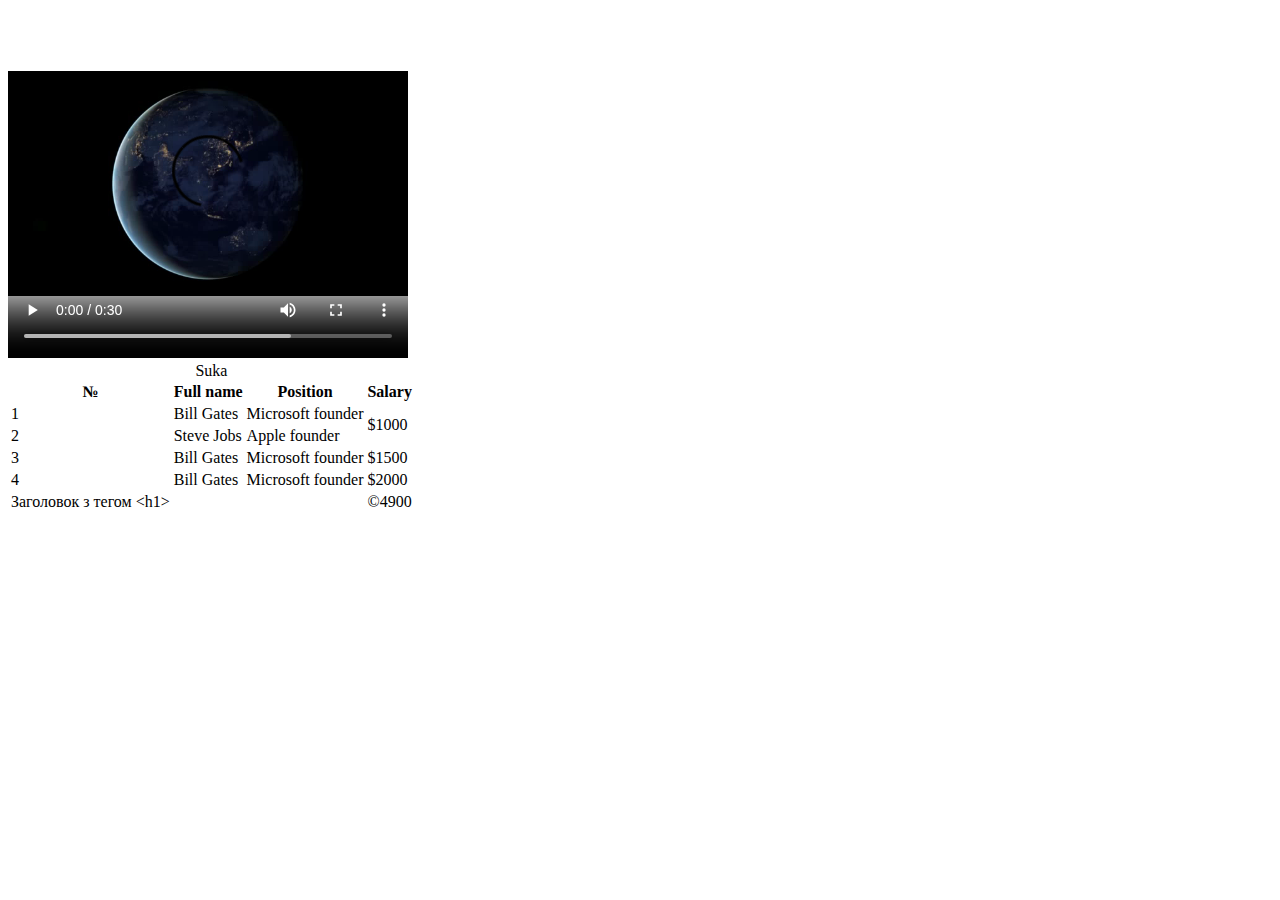
==== test.html @ ae5e5e81 "add css file" ====
<!DOCTYPE html>
<html lang="en">

<head>
    <meta charset="UTF-8">
    <meta name="viewport" content="width=device-width, initial-scale=1.0">
    <title>Test table</title>
</head>

<body>
    <video controls loop style="width: 400px; height: 350px;" >
        <source src="./media/video.webm" type="video/webm">
        <!-- <source src="./media/portfolio.mp4" type="video/mp4"> -->
    </video>
    <!-- test table tag -->
    <table>
        <thead>
            <tr>
                <th>№</th>
                <th>Full name</th>
                <th>Position</th>
                <th>Salary</th>
            </tr>
        </thead>
        <tbody>
            <caption>Suka</caption>
            <tr>
                <td>1</td>
                <td>Bill Gates</td>
                <td>Microsoft founder</td>
                <td rowspan="2">$1000</td>
            </tr>
            <tr>
                <td>2</td>
                <td>Steve Jobs</td>
                <td>Apple founder</td>
                <!-- <td>$1200</td> -->
            </tr>
            <tr>
                <td>3</td>
                <td>Bill Gates</td>
                <td>Microsoft founder</td>
                <td>$1500</td>
            </tr>
            <tr>
                <td>4</td>
                <td>Bill Gates</td>
                <td>Microsoft founder</td>
                <td>$2000</td>
            </tr>
        </tbody>
        <tfoot>
            <tr>
                <td>Заголовок з тегом &lth1&gt;</td>
                <td></td>
                <td></td>
                <td>&copy;4900</td>
            </tr>
        </tfoot>
    </table>
    <!-- <iframe
        src="https://www.google.com/maps/embed?pb=!1m18!1m12!1m3!1d2565.071426275532!2d36.227728076780565!3d49.9912703203191!2m3!1f0!2f0!3f0!3m2!1i1024!2i768!4f13.1!3m3!1m2!1s0x4127a0f0f4b3164f%3A0x3794ea1733e033cd!2z0KPQvdGW0LLQtdGA0YHQuNGC0LXRgtGB0YzQutCwINCy0YPQu9C40YbRjywgOSwg0KXQsNGA0LrRltCyLCDQpdCw0YDQutGW0LLRgdGM0LrQsCDQvtCx0LvQsNGB0YLRjCwgNjEwMDA!5e0!3m2!1suk!2sua!4v1699179285419!5m2!1suk!2sua"
        width="400" height="315" allowfullscreen="" loading="lazy"
        referrerpolicy="no-referrer-when-downgrade">
    </iframe>
    <iframe width="560" height="315" src="https://www.youtube.com/embed/Vh1f6KYRLlY?si=ZPbp8OOX8NF2DyqV"
        title="YouTube video player" frameborder="0"
        allow="accelerometer; autoplay; clipboard-write; encrypted-media; gyroscope; picture-in-picture; web-share"
        allowfullscreen>
    </iframe> -->
</body>

</html>
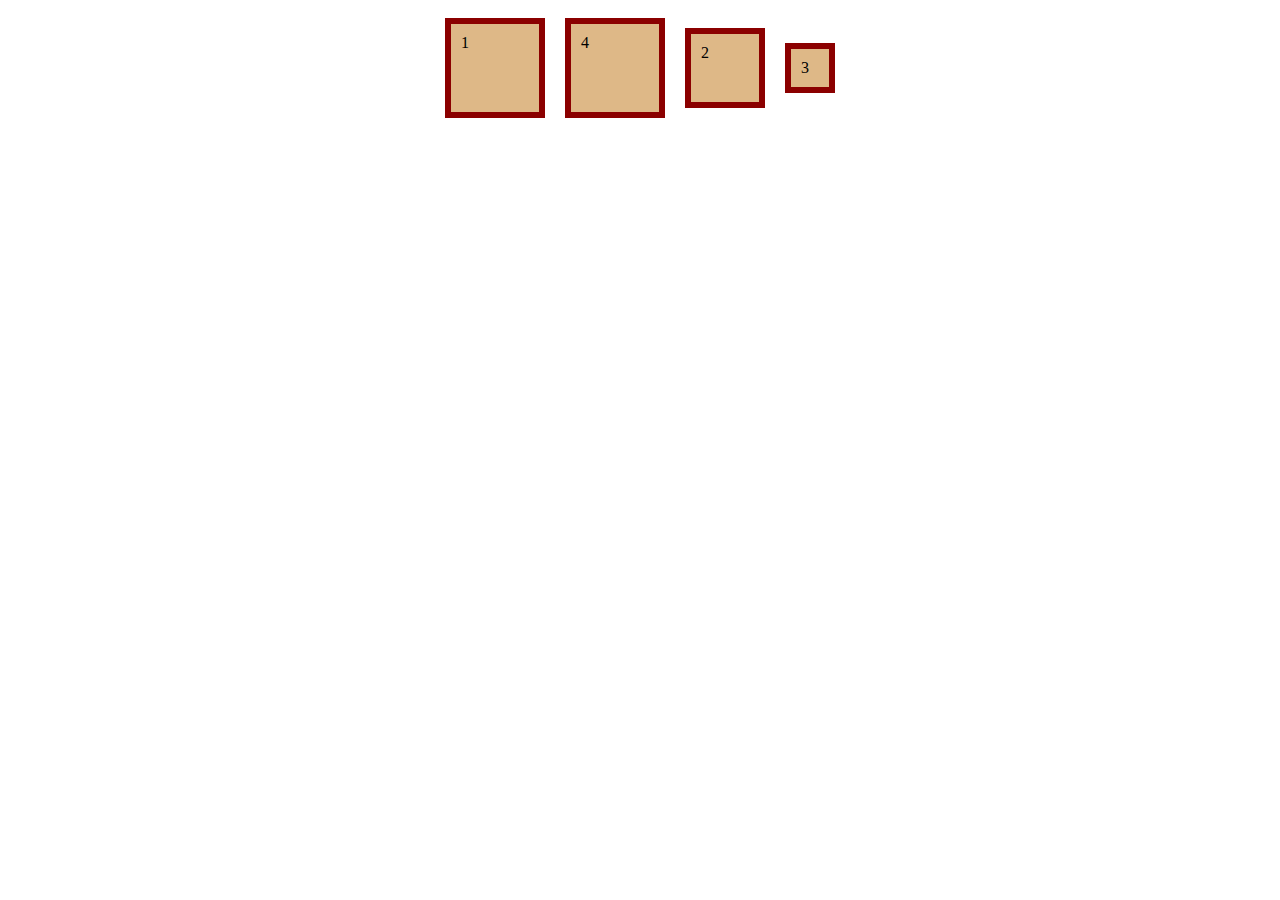
==== commit f1854b89: "add some bg-images and implemented flex" ====
--- a/test.html
+++ b/test.html
@@ -1,73 +1,30 @@
 <!DOCTYPE html>
 <html lang="en">
-
 <head>
     <meta charset="UTF-8">
     <meta name="viewport" content="width=device-width, initial-scale=1.0">
-    <title>Test table</title>
+    <title>Test</title>
+
+    <link rel="stylesheet" href="./css/test.css">
 </head>
-
 <body>
-    <video controls loop style="width: 400px; height: 350px;" >
-        <source src="./media/video.webm" type="video/webm">
-        <!-- <source src="./media/portfolio.mp4" type="video/mp4"> -->
-    </video>
-    <!-- test table tag -->
-    <table>
-        <thead>
-            <tr>
-                <th>№</th>
-                <th>Full name</th>
-                <th>Position</th>
-                <th>Salary</th>
-            </tr>
-        </thead>
-        <tbody>
-            <caption>Suka</caption>
-            <tr>
-                <td>1</td>
-                <td>Bill Gates</td>
-                <td>Microsoft founder</td>
-                <td rowspan="2">$1000</td>
-            </tr>
-            <tr>
-                <td>2</td>
-                <td>Steve Jobs</td>
-                <td>Apple founder</td>
-                <!-- <td>$1200</td> -->
-            </tr>
-            <tr>
-                <td>3</td>
-                <td>Bill Gates</td>
-                <td>Microsoft founder</td>
-                <td>$1500</td>
-            </tr>
-            <tr>
-                <td>4</td>
-                <td>Bill Gates</td>
-                <td>Microsoft founder</td>
-                <td>$2000</td>
-            </tr>
-        </tbody>
-        <tfoot>
-            <tr>
-                <td>Заголовок з тегом &lth1&gt;</td>
-                <td></td>
-                <td></td>
-                <td>&copy;4900</td>
-            </tr>
-        </tfoot>
-    </table>
-    <!-- <iframe
-        src="https://www.google.com/maps/embed?pb=!1m18!1m12!1m3!1d2565.071426275532!2d36.227728076780565!3d49.9912703203191!2m3!1f0!2f0!3f0!3m2!1i1024!2i768!4f13.1!3m3!1m2!1s0x4127a0f0f4b3164f%3A0x3794ea1733e033cd!2z0KPQvdGW0LLQtdGA0YHQuNGC0LXRgtGB0YzQutCwINCy0YPQu9C40YbRjywgOSwg0KXQsNGA0LrRltCyLCDQpdCw0YDQutGW0LLRgdGM0LrQsCDQvtCx0LvQsNGB0YLRjCwgNjEwMDA!5e0!3m2!1suk!2sua!4v1699179285419!5m2!1suk!2sua"
-        width="400" height="315" allowfullscreen="" loading="lazy"
-        referrerpolicy="no-referrer-when-downgrade">
-    </iframe>
-    <iframe width="560" height="315" src="https://www.youtube.com/embed/Vh1f6KYRLlY?si=ZPbp8OOX8NF2DyqV"
-        title="YouTube video player" frameborder="0"
-        allow="accelerometer; autoplay; clipboard-write; encrypted-media; gyroscope; picture-in-picture; web-share"
-        allowfullscreen>
-    </iframe> -->
+    <div class="flex-container">
+        <div class="item">1</div>
+        <div class="item">2</div>
+        <div class="item">3</div>
+        <div class="item">4</div>
+        <!-- <div class="item">5</div>
+        <div class="item">6</div>
+        <div class="item">7</div>
+        <div class="item">8</div>
+        <div class="item">1</div>
+        <div class="item">2</div>
+        <div class="item">3</div>
+        <div class="item">4</div>
+        <div class="item">5</div>
+        <div class="item">6</div>
+        <div class="item">7</div>
+        <div class="item">8</div> -->
+    </div>
 </body>
-
 </html>--- a/css/test.css
+++ b/css/test.css
@@ -0,0 +1,49 @@
+* {
+    box-sizing: border-box;
+}
+
+.flex-container {
+    display: flex;
+    justify-content: center;
+}
+
+.item {
+    
+    flex-basis: 100px;
+    height: 100px;
+    background-color: burlywood;
+    padding: 10px;
+    border: 6px solid darkred;
+    margin: 10px;
+}
+
+.item:nth-child(2) {
+    /* flex-grow: 2; */
+    /* flex-shrink: 1; */
+    order:1;
+    align-self: center;
+    flex-basis: 80px;
+    height: 80px;
+}
+
+.item:nth-child(3) {
+    /* flex-grow: 5; */
+    /* flex-shrink: 3; */
+    flex-basis: 50px;
+    height: 50px;
+    align-self: center;
+    order: 2;
+}
+
+/* .item:last-child {
+    width: 80px;
+    height: 80px;
+} */
+
+/* .box:last-child {
+    background-color: aqua;
+} */
+
+/* .box:nth-child(3n + 4) {
+    background-color: lightpink;
+} */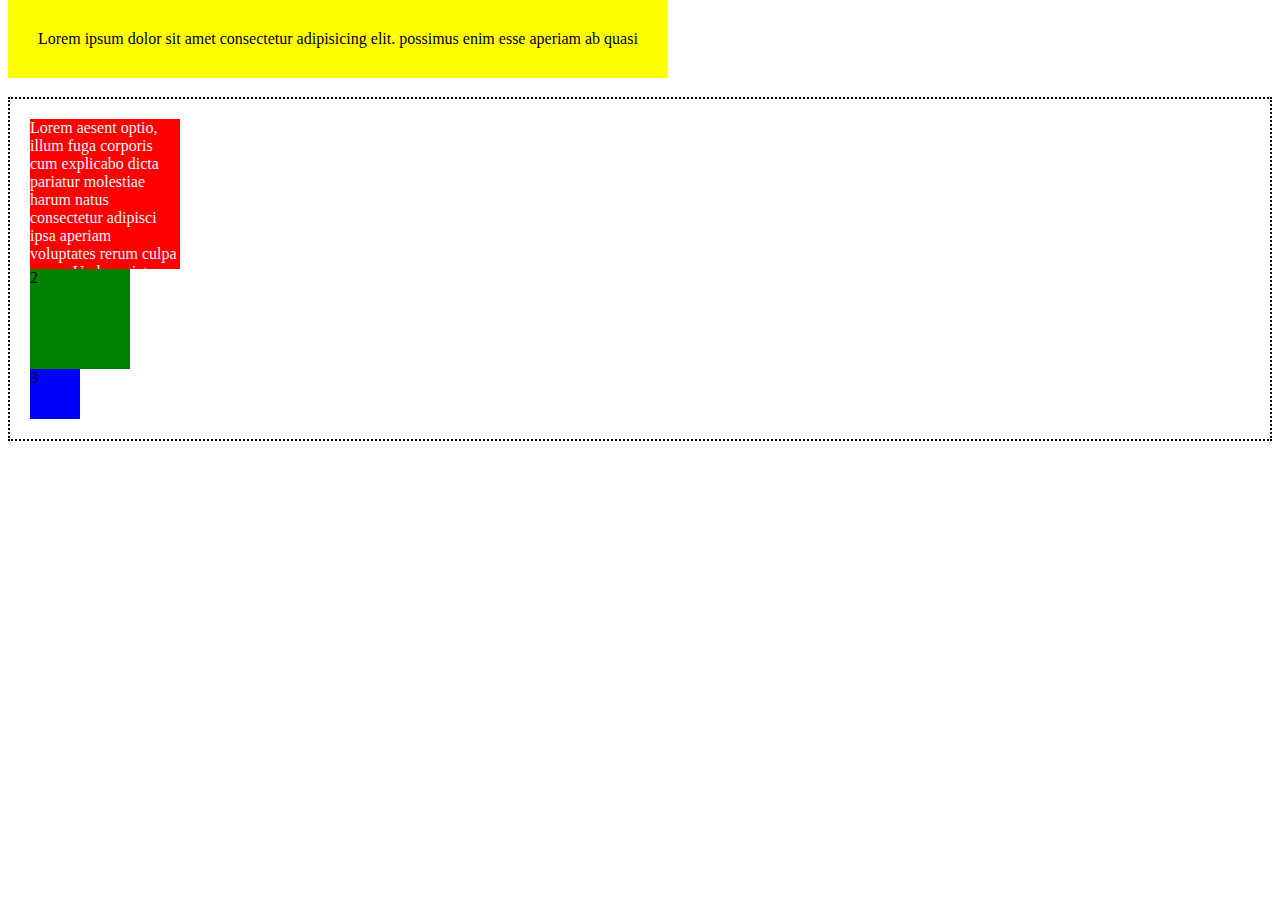
==== commit 776f0cca: "add modal window" ====
--- a/test.html
+++ b/test.html
@@ -1,5 +1,6 @@
 <!DOCTYPE html>
 <html lang="en">
+
 <head>
     <meta charset="UTF-8">
     <meta name="viewport" content="width=device-width, initial-scale=1.0">
@@ -7,24 +8,23 @@
 
     <link rel="stylesheet" href="./css/test.css">
 </head>
+
 <body>
-    <div class="flex-container">
-        <div class="item">1</div>
-        <div class="item">2</div>
-        <div class="item">3</div>
-        <div class="item">4</div>
-        <!-- <div class="item">5</div>
-        <div class="item">6</div>
-        <div class="item">7</div>
-        <div class="item">8</div>
-        <div class="item">1</div>
-        <div class="item">2</div>
-        <div class="item">3</div>
-        <div class="item">4</div>
-        <div class="item">5</div>
-        <div class="item">6</div>
-        <div class="item">7</div>
-        <div class="item">8</div> -->
+    <header class="header">Lorem ipsum dolor sit amet consectetur adipisicing elit. possimus enim esse aperiam ab quasi
+    </header>
+    <!-- <div class="sticky">
+        <h2 class="section-title">Lorem ipsum dolor sit.</h2>
+    </div> -->
+    <div class="parent">
+        <div class="item red">Lorem aesent optio, illum fuga corporis cum explicabo dicta pariatur molestiae harum natus consectetur adipisci ipsa aperiam voluptates rerum culpa porro. Unde pariatur ab, vel assumenda non fugit facilis quaerat natus nobis eos!</div>
+        <div class="item green">2</div>
+        <div class="item blue">3</div>
     </div>
+    <!-- <section class="sticky"> -->
+        <!-- <div class="sticky">
+            <h2 class="section-title">Lorem ipsum dolor sit.</h2>
+        </div> -->
+    <!-- </section> -->
 </body>
+
 </html>--- a/css/test.css
+++ b/css/test.css
@@ -2,48 +2,50 @@
     box-sizing: border-box;
 }
 
-.flex-container {
-    display: flex;
-    justify-content: center;
+.parent {
+    padding: 20px;
+    border: 2px dotted black;
+    margin-top: 97px;
+    z-index: 0;
 }
 
-.item {
-    
-    flex-basis: 100px;
-    height: 100px;
-    background-color: burlywood;
-    padding: 10px;
-    border: 6px solid darkred;
-    margin: 10px;
+.item.red {
+    position: relative;
+    width: 150px;
+    height: 150px;
+    background-color: red;
+    color: aliceblue;
+    overflow: auto;
 }
 
-.item:nth-child(2) {
-    /* flex-grow: 2; */
-    /* flex-shrink: 1; */
-    order:1;
-    align-self: center;
-    flex-basis: 80px;
-    height: 80px;
+.item.green {
+    width: 100px;
+    height: 100px;
+    background-color: green;
 }
 
-.item:nth-child(3) {
-    /* flex-grow: 5; */
-    /* flex-shrink: 3; */
-    flex-basis: 50px;
+.item.blue {
+    width: 50px;
     height: 50px;
-    align-self: center;
-    order: 2;
+    background-color: blue;
 }
 
-/* .item:last-child {
-    width: 80px;
-    height: 80px;
+.section-title {
+    background-color: yellow;
+    position: sticky;
+    top: 0;
+}
+
+/* .sticky {
+    position: sticky;
+    top: 0;
 } */
 
-/* .box:last-child {
-    background-color: aqua;
-} */
-
-/* .box:nth-child(3n + 4) {
-    background-color: lightpink;
-} */+.header {
+    background-color: yellow;
+    margin: 0;
+    padding: 30px;
+    position: fixed;
+    top: 0;
+    z-index: 1;
+}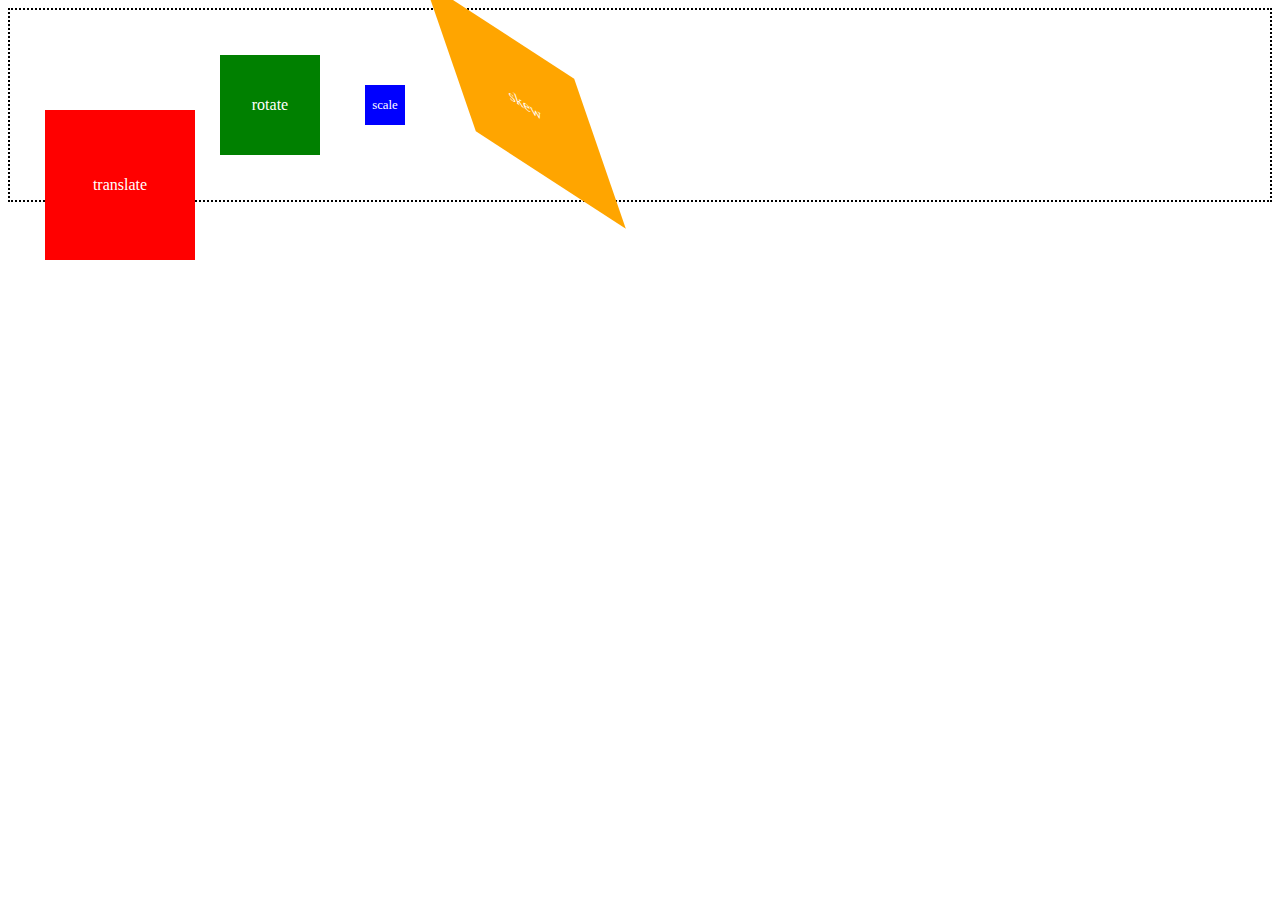
==== commit d7cf8d8d: "add css animation" ====
--- a/test.html
+++ b/test.html
@@ -10,21 +10,12 @@
 </head>
 
 <body>
-    <header class="header">Lorem ipsum dolor sit amet consectetur adipisicing elit. possimus enim esse aperiam ab quasi
-    </header>
-    <!-- <div class="sticky">
-        <h2 class="section-title">Lorem ipsum dolor sit.</h2>
-    </div> -->
     <div class="parent">
-        <div class="item red">Lorem aesent optio, illum fuga corporis cum explicabo dicta pariatur molestiae harum natus consectetur adipisci ipsa aperiam voluptates rerum culpa porro. Unde pariatur ab, vel assumenda non fugit facilis quaerat natus nobis eos!</div>
-        <div class="item green">2</div>
-        <div class="item blue">3</div>
+        <div class="item red">translate</div>
+        <div class="item green">rotate</div>
+        <div class="item blue">scale</div>
+        <div class="item orange">skew</div>
     </div>
-    <!-- <section class="sticky"> -->
-        <!-- <div class="sticky">
-            <h2 class="section-title">Lorem ipsum dolor sit.</h2>
-        </div> -->
-    <!-- </section> -->
 </body>
 
 </html>--- a/css/test.css
+++ b/css/test.css
@@ -3,49 +3,71 @@
 }
 
 .parent {
+    display: flex;
+    align-items: center;
+    gap: 40px;
     padding: 20px;
     border: 2px dotted black;
-    margin-top: 97px;
-    z-index: 0;
+}
+
+.item {
+    display: flex;
+    align-items: center;
+    justify-content: center;
+    color: white;
 }
 
 .item.red {
-    position: relative;
     width: 150px;
     height: 150px;
     background-color: red;
-    color: aliceblue;
-    overflow: auto;
+    color: white;
+    transform: translate(15px, 80px);
+    transition: background-color 5s, color 2s; 
+}
+
+.item.red:hover {
+    background-color: aqua;
+    color: black;
 }
 
 .item.green {
     width: 100px;
     height: 100px;
     background-color: green;
+    transform: rotate(0);
+    animation-name: spin;
+    animation-duration: 1.3s;
+    animation-iteration-count: infinite;
+    animation-timing-function: linear;
+    animation-play-state: paused;
+}
+
+.item.green:hover {
+    animation-play-state: paused;
+}
+
+@keyframes spin {
+    from {
+        transform: rotate(0);
+    }
+
+    to {
+        transform: rotate(360deg);
+    }
+
 }
 
 .item.blue {
     width: 50px;
     height: 50px;
     background-color: blue;
+    transform: scale(0.8);
 }
 
-.section-title {
-    background-color: yellow;
-    position: sticky;
-    top: 0;
+.item.orange {
+    width: 150px;
+    height: 150px;
+    background-color: orange;
+    transform: skew(19deg, 33deg);
 }
-
-/* .sticky {
-    position: sticky;
-    top: 0;
-} */
-
-.header {
-    background-color: yellow;
-    margin: 0;
-    padding: 30px;
-    position: fixed;
-    top: 0;
-    z-index: 1;
-}